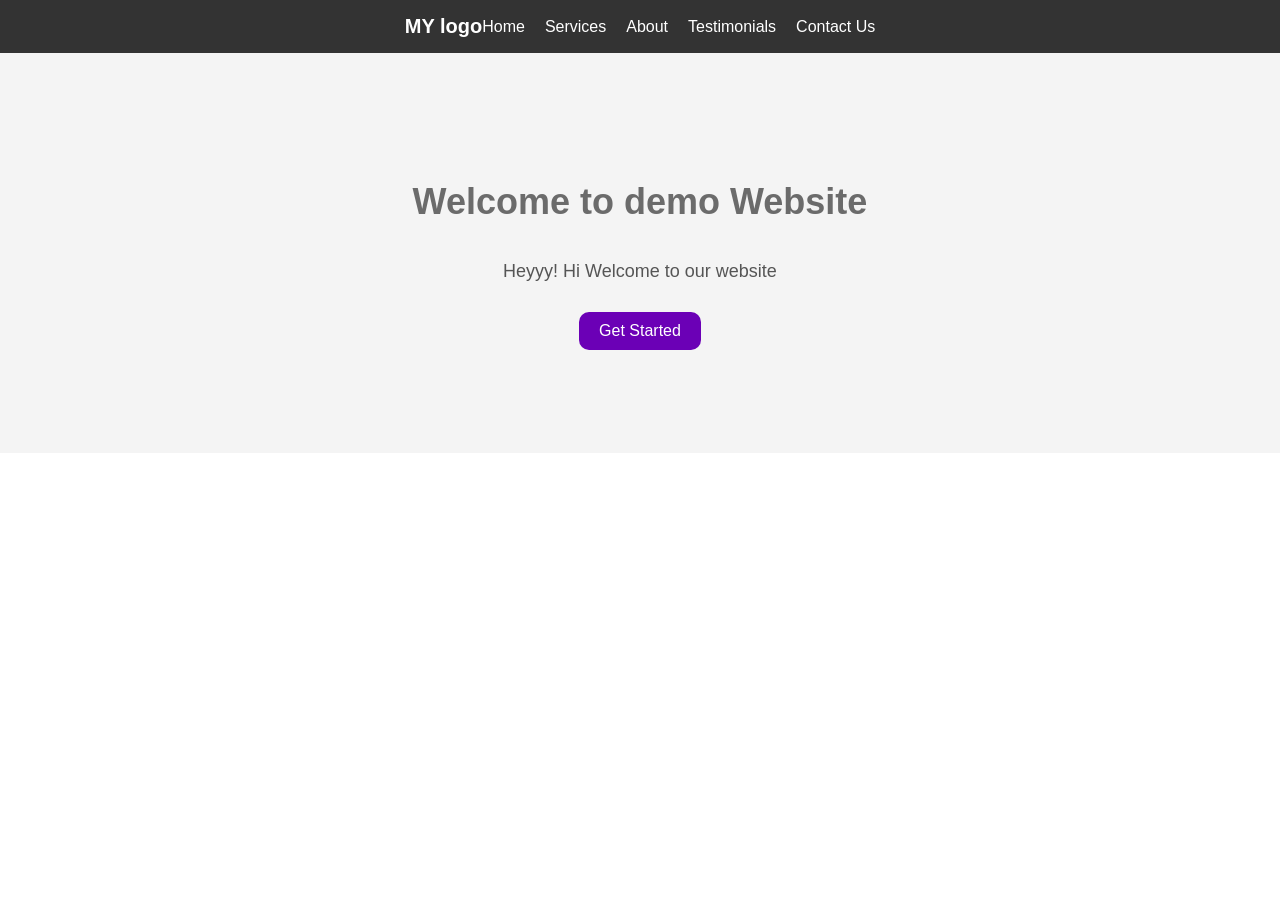
==== index.html @ 459f7a55 "basic html-css code" ====
<!DOCTYPE html>
<html lang="en">
<head>
    <meta charset="UTF-8">
    <meta name="viewport" content="width=device-width, initial-scale=1.0">
    <title>Demo webpage</title>
    <link rel="stylesheet" href="style.css">
</head>
<body>
    <div class = "header">
        <div class = "logo">MY logo</div>
        <div class = "nav">
            <a href="#">Home</a>
             <a href="#services">Services</a>
              <a href="#about">About</a>
               <a href="#test">Testimonials</a>
            <a href="#contact">Contact Us</a>
        </div>
    </div>
<div  class="hero">
    <h1>Welcome to demo Website</h1>
<p>Heyyy! Hi Welcome to our website </p>
<button>Get Started</button>
</div>
</body>
</html>
---- style.css ----
body{
    margin:0;
    font-family: Arial, Helvetica, sans-serif
}

.header{
    display: flex;
    justify-content: center;
    align-items: center;
    padding: 15px 40px;
    background-color: #333;
    color: white;
}

.logo{
    font-size: 20px;
    font-weight: bold;
}

.nav{
    display: flex;
    gap: 20px;
}

.nav a{
    color: white;
    text-decoration: none;
    font-size: 16px;
}

nav a:hover{
    color: #2c2c2c;
}   

.hero{
    display: flex;
    flex-direction: column;
    align-items: center;
    justify-content: center;
    height: 400px;
    background-color: #f4f4f4;
    text-align: center;
}

.hero h1{
    font-size: 36px;
    color: #6b6b6b;
    margin-bottom: 20px;
}   

.hero p{
    font-size: 18px;
    color: #555;
    margin-bottom: 30px;
}

.hero button{
    padding: 10px 20px;
    font-size: 16px;
    color: white;
    background-color: #6b00b6;
    border: none;
    border-radius: 10px;
    cursor: pointer;
}

.hero button:hover{
    background-color: white;
    color: #6b6b01;
    transform: scale(2);

}
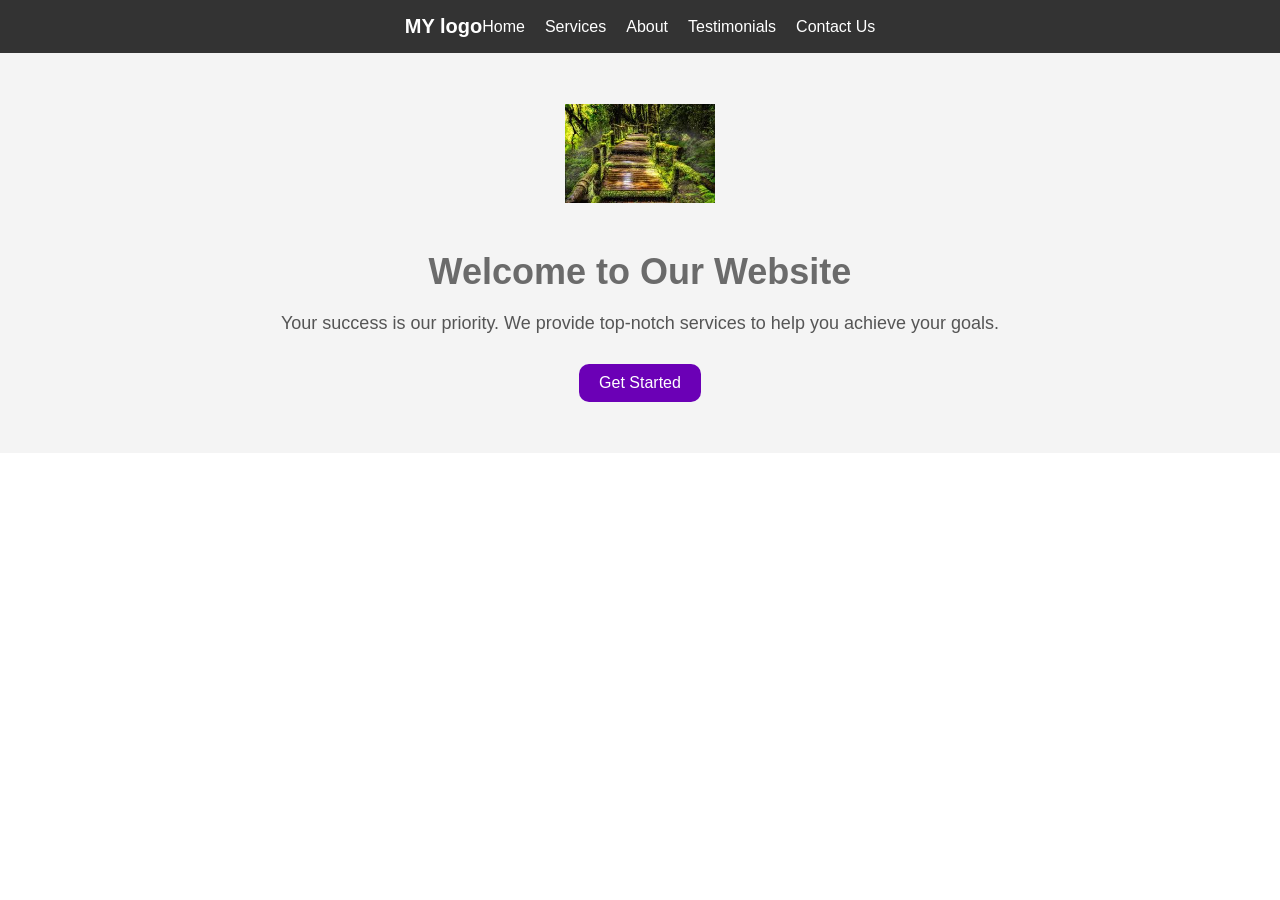
==== commit e42cabb2: "basic html-css code" ====
--- a/index.html
+++ b/index.html
@@ -17,10 +17,13 @@
             <a href="#contact">Contact Us</a>
         </div>
     </div>
-<div  class="hero">
-    <h1>Welcome to demo Website</h1>
-<p>Heyyy! Hi Welcome to our website </p>
-<button>Get Started</button>
-</div>
+<div  class="hero"><div class="left">
+            <img src="[data-uri]" >
+        </div>
+        <div class ="right">
+            <h1>Welcome to Our Website</h1>
+        <p>Your success is our priority. We provide top-notch services to help you achieve your goals.</p>
+        <button> Get Started </button>
+        </div>
 </body>
 </html>
--- a/style.css
+++ b/style.css
@@ -41,20 +41,25 @@
     background-color: #f4f4f4;
     text-align: center;
 }
+.left img{
+    width: 150px;
+    height: auto;
+    margin-bottom: 20px;
+}
 
-.hero h1{
+.right h1{
     font-size: 36px;
     color: #6b6b6b;
     margin-bottom: 20px;
 }   
 
-.hero p{
+.right p{
     font-size: 18px;
     color: #555;
     margin-bottom: 30px;
 }
 
-.hero button{
+.right button{
     padding: 10px 20px;
     font-size: 16px;
     color: white;
@@ -64,7 +69,7 @@
     cursor: pointer;
 }
 
-.hero button:hover{
+.right button:hover{
     background-color: white;
     color: #6b6b01;
     transform: scale(2);
